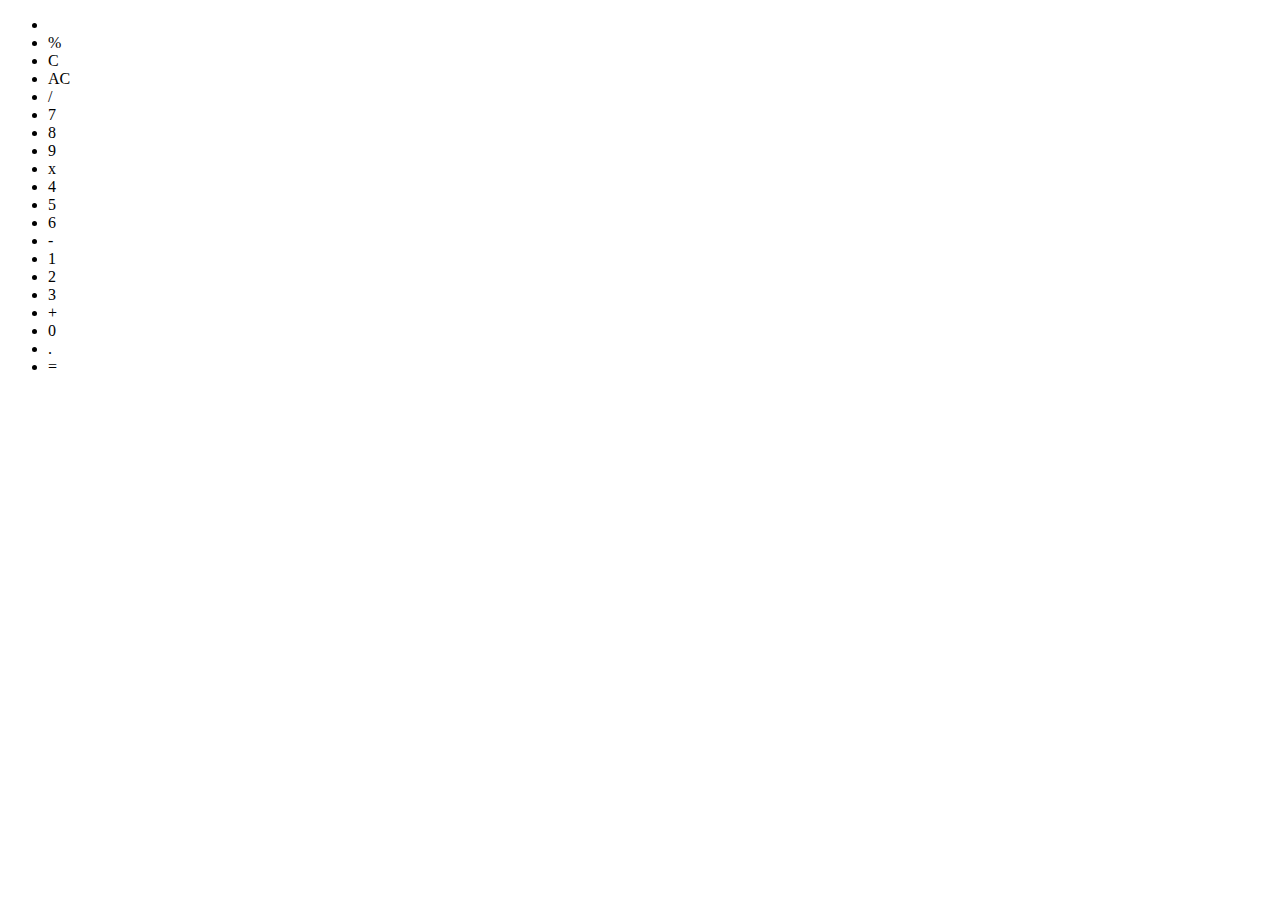
==== Calculator/index.html @ 2ed6a2b2 "criação de arquivos para o projeto" ====
<!DOCTYPE html>
<html lang="pt-br">
<head>
    <meta charset="UTF-8">
    <meta http-equiv="X-UA-Compatible" content="IE=edge">
    <meta name="viewport" content="width=device-width, initial-scale=1.0">
    <title>Calculator</title>
</head>
<body>
    <main class="container">
        <ul class="table">
            <li></li>
            <li>%</li>
            <li>C</li>
            <li>AC</li>
            <li>/</li>
            <li>7</li>
            <li>8</li>
            <li>9</li>
            <li>x</li>
            <li>4</li>
            <li>5</li>
            <li>6</li>
            <li>-</li>
            <li>1</li>
            <li>2</li>
            <li>3</li>
            <li>+</li>
            <li>0</li>
            <li>.</li>
            <li>=</li>
        </ul>
    </main>
</body>
</html>
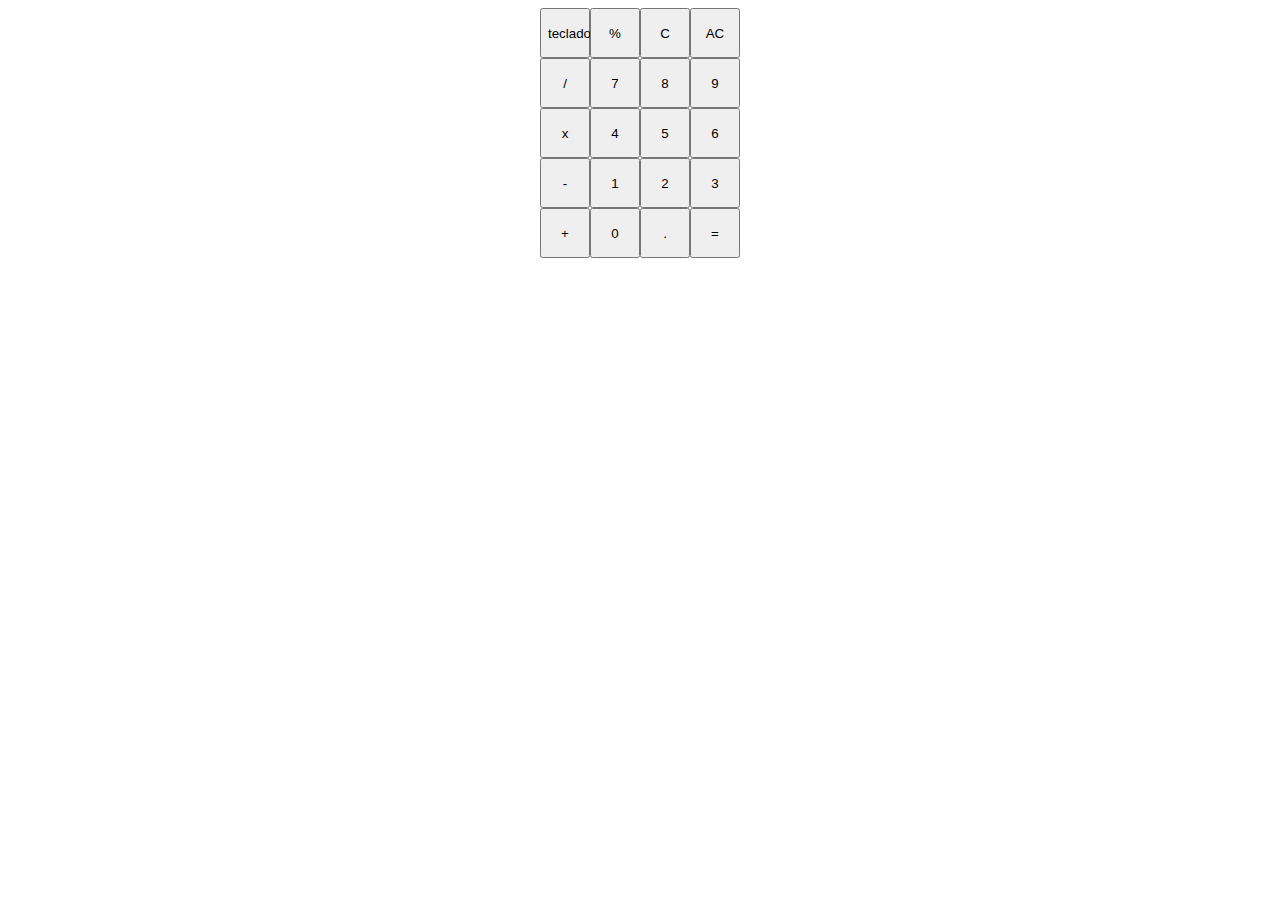
==== commit 8c0dded5: "Fim do HTML" ====
--- a/Calculator/index.html
+++ b/Calculator/index.html
@@ -4,32 +4,31 @@
     <meta charset="UTF-8">
     <meta http-equiv="X-UA-Compatible" content="IE=edge">
     <meta name="viewport" content="width=device-width, initial-scale=1.0">
+    <link rel="stylesheet" href="./CSS/stilo.css">
     <title>Calculator</title>
 </head>
 <body>
-    <main class="container">
-        <ul class="table">
-            <li></li>
-            <li>%</li>
-            <li>C</li>
-            <li>AC</li>
-            <li>/</li>
-            <li>7</li>
-            <li>8</li>
-            <li>9</li>
-            <li>x</li>
-            <li>4</li>
-            <li>5</li>
-            <li>6</li>
-            <li>-</li>
-            <li>1</li>
-            <li>2</li>
-            <li>3</li>
-            <li>+</li>
-            <li>0</li>
-            <li>.</li>
-            <li>=</li>
-        </ul>
-    </main>
+    <div class="container">
+            <button class=" item-1">teclado</button>
+            <button class="item">%</button>
+            <button class="item">C</button>
+            <button class="item">AC</button>
+            <button class="item">/</button>
+            <button class="item">7</button>
+            <button class="item">8</button>
+            <button class="item">9</button>
+            <button class="item">x</button>
+            <button class="item">4</button>
+            <button class="item">5</button>
+            <button class="item">6</button>
+            <button class="item">-</button>
+            <button class="item">1</button>
+            <button class="item">2</button>
+            <button class="item">3</button>
+            <button class="item">+</button>
+            <button class="item">0</button>
+            <button class="item">.</button>
+            <button class="item">=</button>
+    </div>
 </body>
 </html>--- a/Calculator/CSS/stilo.css
+++ b/Calculator/CSS/stilo.css
@@ -0,0 +1,16 @@
+@charset "UTF-8";
+
+body{
+    display: flex;
+    justify-content: center;
+}
+
+.container{
+    display: grid;
+    grid-template-columns: 50px 50px 50px 50px;
+    grid-template-rows: 50px 50px 50px 50px 50px 50px;
+}
+
+.item{
+    list-style: none;
+}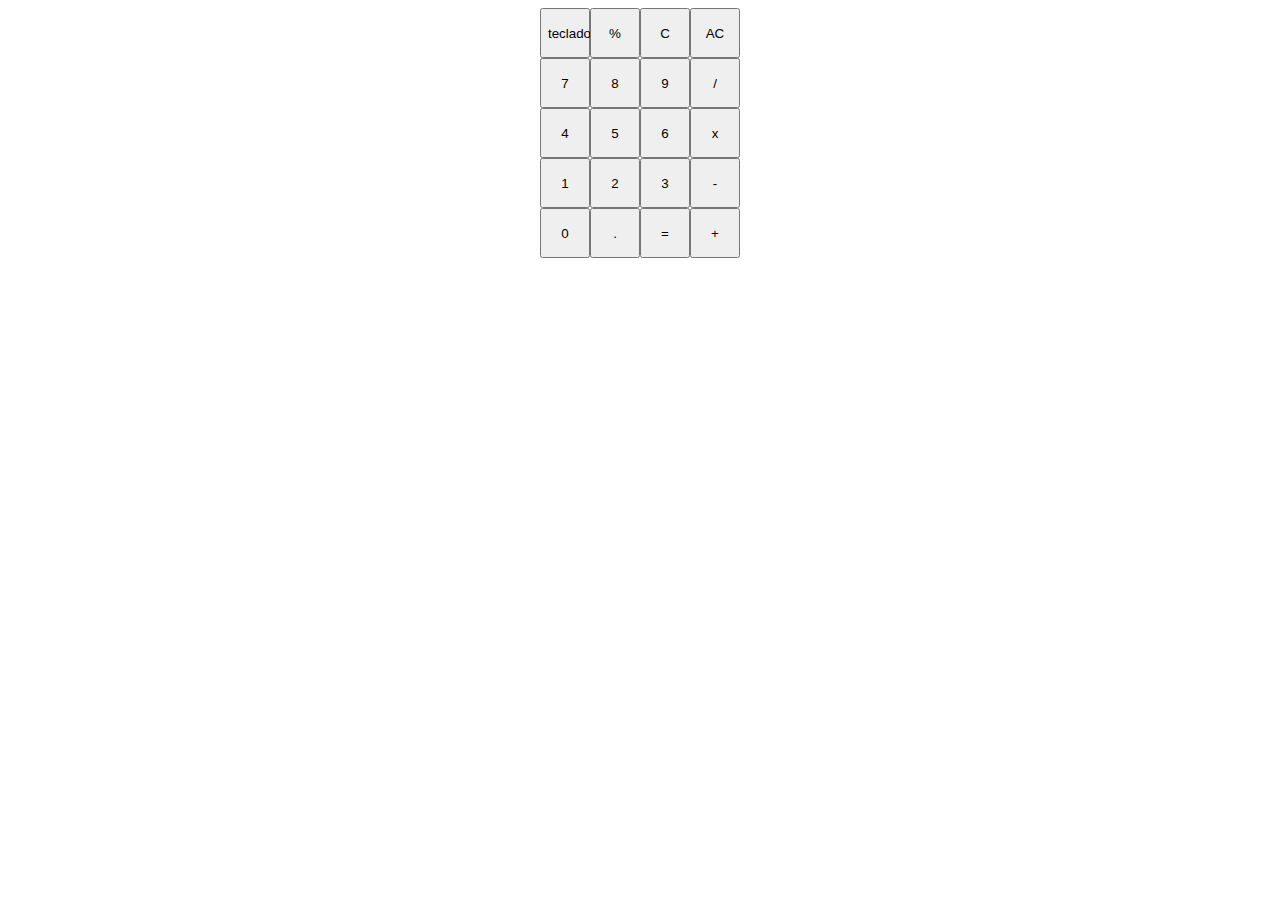
==== commit fc695f32: "ajuste index" ====
--- a/Calculator/index.html
+++ b/Calculator/index.html
@@ -13,22 +13,22 @@
             <button class="item">%</button>
             <button class="item">C</button>
             <button class="item">AC</button>
-            <button class="item">/</button>
             <button class="item">7</button>
             <button class="item">8</button>
             <button class="item">9</button>
-            <button class="item">x</button>
+            <button class="item">/</button>
             <button class="item">4</button>
             <button class="item">5</button>
             <button class="item">6</button>
-            <button class="item">-</button>
+            <button class="item">x</button>
             <button class="item">1</button>
             <button class="item">2</button>
             <button class="item">3</button>
-            <button class="item">+</button>
+            <button class="item">-</button>
             <button class="item">0</button>
             <button class="item">.</button>
             <button class="item">=</button>
+            <button class="item">+</button>
     </div>
 </body>
 </html>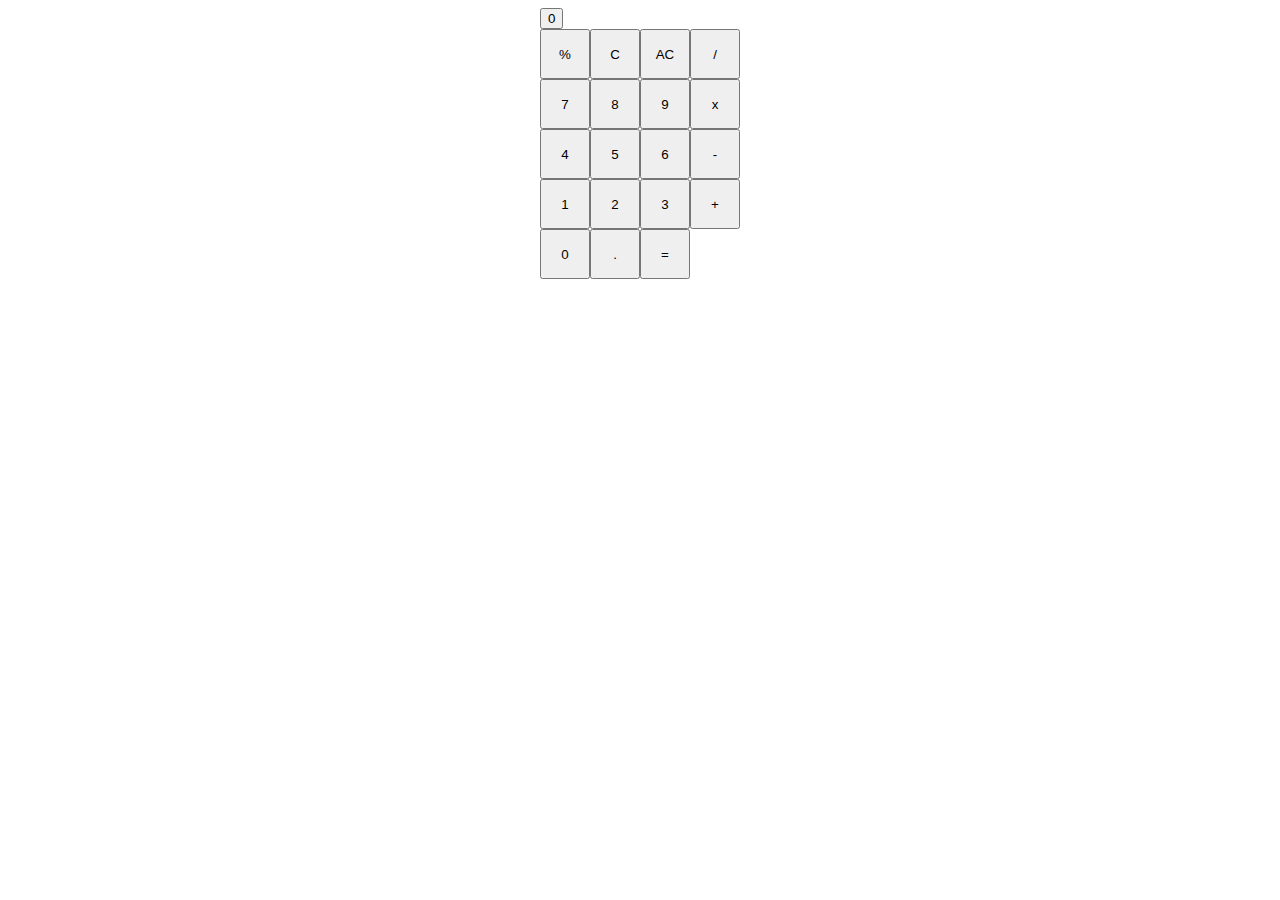
==== commit dde18872: "add HTML" ====
--- a/Calculator/index.html
+++ b/Calculator/index.html
@@ -8,27 +8,29 @@
     <title>Calculator</title>
 </head>
 <body>
-    <div class="container">
-            <button class=" item-1">teclado</button>
+    <div class="calculator">
+        <button class="item-1">0</button>
+        <div class="container">
             <button class="item">%</button>
             <button class="item">C</button>
             <button class="item">AC</button>
+            <button class="item">/</button>
             <button class="item">7</button>
             <button class="item">8</button>
             <button class="item">9</button>
-            <button class="item">/</button>
+            <button class="item">x</button>
             <button class="item">4</button>
             <button class="item">5</button>
             <button class="item">6</button>
-            <button class="item">x</button>
+            <button class="item">-</button>
             <button class="item">1</button>
             <button class="item">2</button>
             <button class="item">3</button>
-            <button class="item">-</button>
+            <button class="item">+</button>
             <button class="item">0</button>
             <button class="item">.</button>
             <button class="item">=</button>
-            <button class="item">+</button>
+    </div>
     </div>
 </body>
 </html>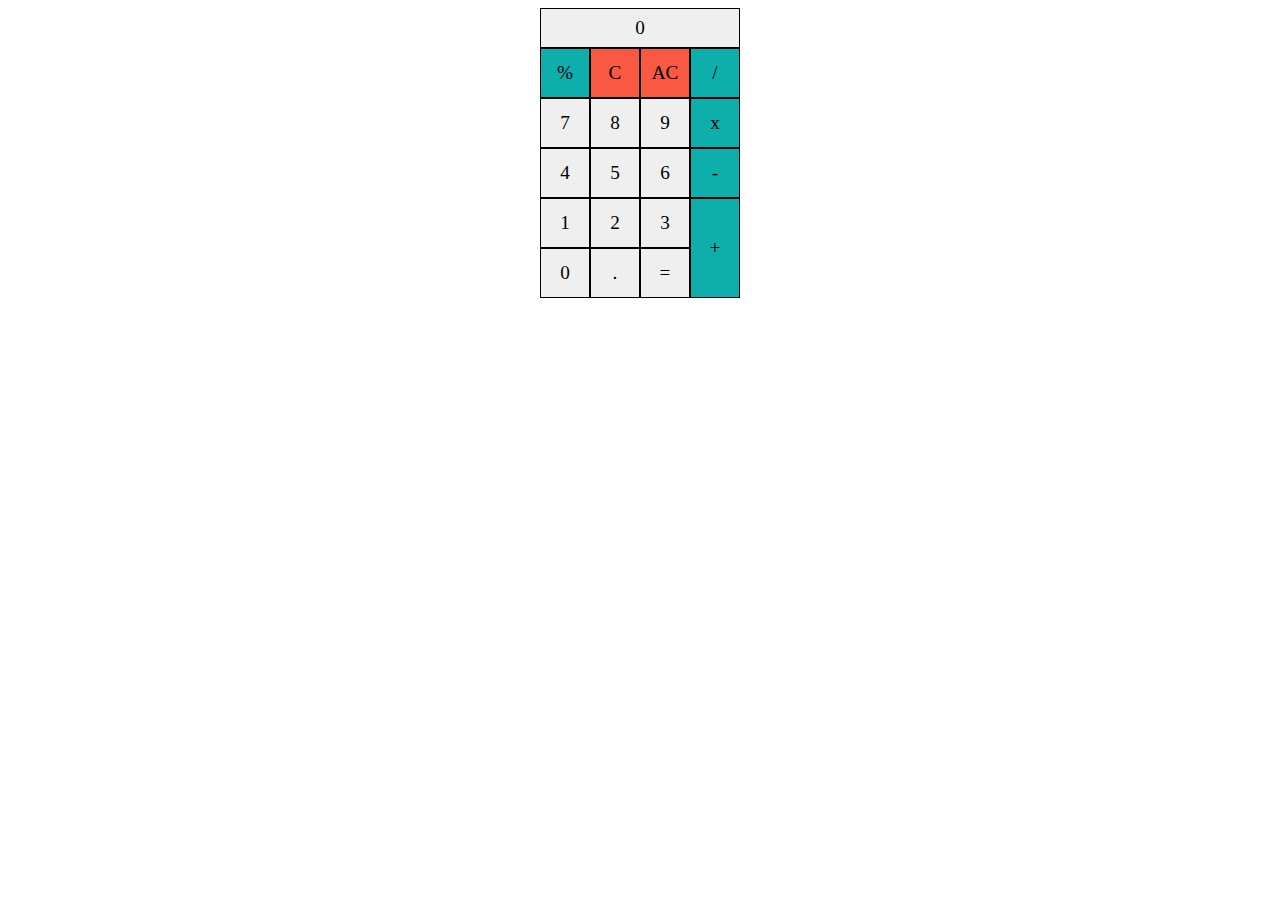
==== commit ad1c35d3: "Atualização javaScript" ====
--- a/Calculator/index.html
+++ b/Calculator/index.html
@@ -9,28 +9,29 @@
 </head>
 <body>
     <div class="calculator">
-        <button class="item-1">0</button>
+        <button class="item item-1">0</button>
         <div class="container">
-            <button class="item">%</button>
-            <button class="item">C</button>
-            <button class="item">AC</button>
-            <button class="item">/</button>
+            <button class="item more-buttons">%</button>
+            <button class="item other-buttons">C</button>
+            <button class="item other-buttons">AC</button>
+            <button class="item more-buttons">/</button>
             <button class="item">7</button>
             <button class="item">8</button>
             <button class="item">9</button>
-            <button class="item">x</button>
+            <button class="item more-buttons">x</button>
             <button class="item">4</button>
             <button class="item">5</button>
             <button class="item">6</button>
-            <button class="item">-</button>
+            <button class="item more-buttons">-</button>
             <button class="item">1</button>
             <button class="item">2</button>
             <button class="item">3</button>
-            <button class="item">+</button>
+            <button class="item item-plus more-buttons">+</button>
             <button class="item">0</button>
             <button class="item">.</button>
             <button class="item">=</button>
+        </div>
     </div>
-    </div>
+    <script src="./JS/main.js"></script>
 </body>
 </html>--- a/Calculator/CSS/stilo.css
+++ b/Calculator/CSS/stilo.css
@@ -5,12 +5,39 @@
     justify-content: center;
 }
 
+.more-buttons{
+    background-color: #0EAEAB;
+}
+
+.other-buttons{
+    background-color: #F95842;
+}
+
 .container{
     display: grid;
     grid-template-columns: 50px 50px 50px 50px;
-    grid-template-rows: 50px 50px 50px 50px 50px 50px;
+    grid-template-rows: 50px 50px 50px 50px 50px;
+}
+
+.item-1{
+    width: 100%;
+    height: 40px;
+}
+
+.item-plus{
+    height: 100px;
+}
+
+/* div{
+    border: 1px solid black;
+} */
+
+button{
+    font-size: 1.2rem;
+    font-family: 'Patrick Hand', cursive;
 }
 
 .item{
     list-style: none;
+    border: 1px solid black;
 }